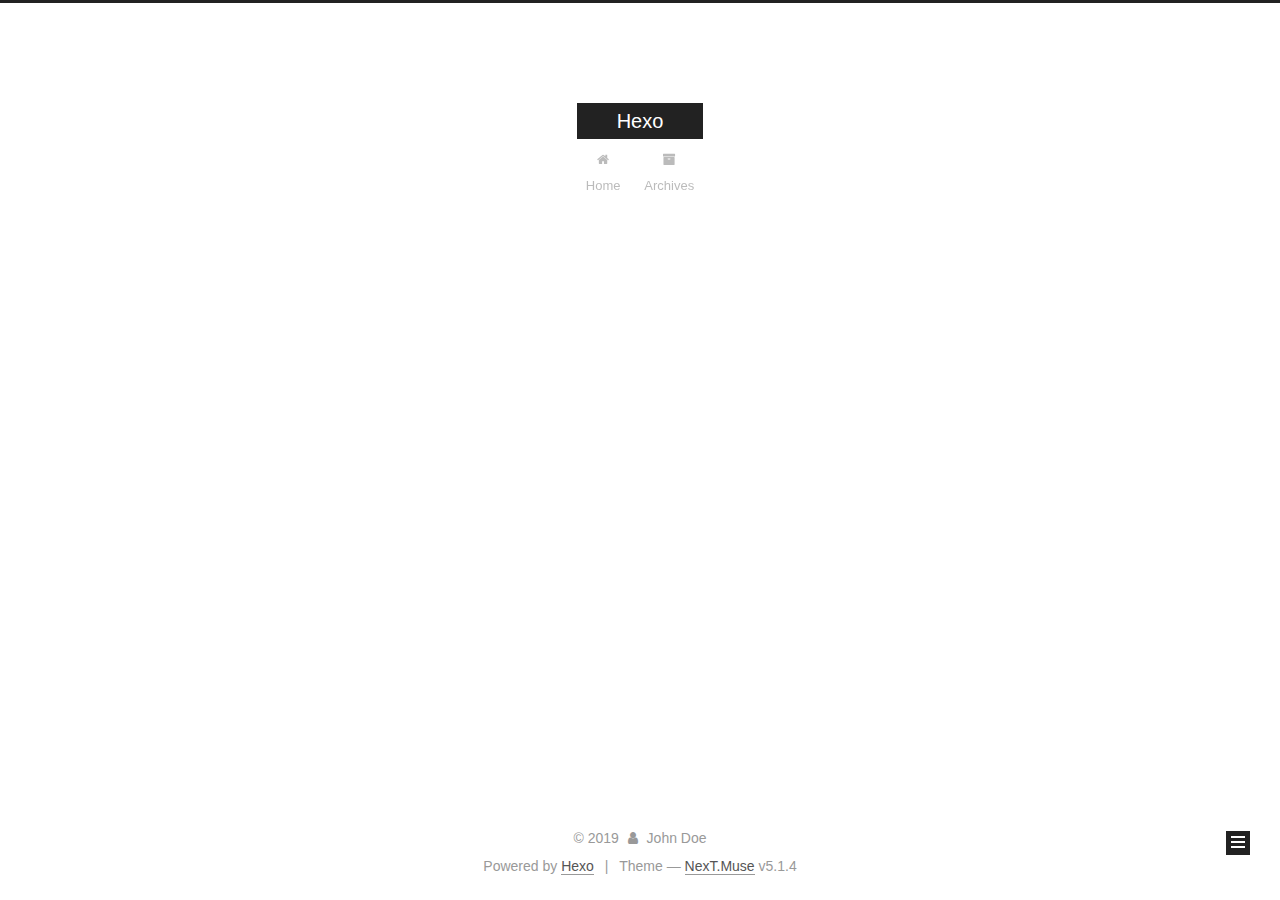
==== archives/index.html @ 7b981f0e "Site updated: 2019-03-03 20:53:19" ====
<!DOCTYPE html>



  


<html class="theme-next muse use-motion" lang>
<head><meta name="generator" content="Hexo 3.8.0">
  <meta charset="UTF-8">
<meta http-equiv="X-UA-Compatible" content="IE=edge">
<meta name="viewport" content="width=device-width, initial-scale=1, maximum-scale=1">
<meta name="theme-color" content="#222">









<meta http-equiv="Cache-Control" content="no-transform">
<meta http-equiv="Cache-Control" content="no-siteapp">
















  
  
  <link href="/lib/fancybox/source/jquery.fancybox.css?v=2.1.5" rel="stylesheet" type="text/css">







<link href="/lib/font-awesome/css/font-awesome.min.css?v=4.6.2" rel="stylesheet" type="text/css">

<link href="/css/main.css?v=5.1.4" rel="stylesheet" type="text/css">


  <link rel="apple-touch-icon" sizes="180x180" href="/images/apple-touch-icon-next.png?v=5.1.4">


  <link rel="icon" type="image/png" sizes="32x32" href="/images/favicon-32x32-next.png?v=5.1.4">


  <link rel="icon" type="image/png" sizes="16x16" href="/images/favicon-16x16-next.png?v=5.1.4">


  <link rel="mask-icon" href="/images/logo.svg?v=5.1.4" color="#222">





  <meta name="keywords" content="Hexo, NexT">










<meta property="og:type" content="website">
<meta property="og:title" content="Hexo">
<meta property="og:url" content="http://yoursite.com/archives/index.html">
<meta property="og:site_name" content="Hexo">
<meta property="og:locale" content="default">
<meta name="twitter:card" content="summary">
<meta name="twitter:title" content="Hexo">



<script type="text/javascript" id="hexo.configurations">
  var NexT = window.NexT || {};
  var CONFIG = {
    root: '/',
    scheme: 'Muse',
    version: '5.1.4',
    sidebar: {"position":"left","display":"post","offset":12,"b2t":false,"scrollpercent":false,"onmobile":false},
    fancybox: true,
    tabs: true,
    motion: {"enable":true,"async":false,"transition":{"post_block":"fadeIn","post_header":"slideDownIn","post_body":"slideDownIn","coll_header":"slideLeftIn","sidebar":"slideUpIn"}},
    duoshuo: {
      userId: '0',
      author: 'Author'
    },
    algolia: {
      applicationID: '',
      apiKey: '',
      indexName: '',
      hits: {"per_page":10},
      labels: {"input_placeholder":"Search for Posts","hits_empty":"We didn't find any results for the search: ${query}","hits_stats":"${hits} results found in ${time} ms"}
    }
  };
</script>



  <link rel="canonical" href="http://yoursite.com/archives/">





  <title>Archive | Hexo</title>
  








</head>

<body itemscope itemtype="http://schema.org/WebPage" lang="default">

  
  
    
  

  <div class="container sidebar-position-left page-archive">
    <div class="headband"></div>

    <header id="header" class="header" itemscope itemtype="http://schema.org/WPHeader">
      <div class="header-inner"><div class="site-brand-wrapper">
  <div class="site-meta ">
    

    <div class="custom-logo-site-title">
      <a href="/" class="brand" rel="start">
        <span class="logo-line-before"><i></i></span>
        <span class="site-title">Hexo</span>
        <span class="logo-line-after"><i></i></span>
      </a>
    </div>
      
        <p class="site-subtitle"></p>
      
  </div>

  <div class="site-nav-toggle">
    <button>
      <span class="btn-bar"></span>
      <span class="btn-bar"></span>
      <span class="btn-bar"></span>
    </button>
  </div>
</div>

<nav class="site-nav">
  

  
    <ul id="menu" class="menu">
      
        
        <li class="menu-item menu-item-home">
          <a href="/" rel="section">
            
              <i class="menu-item-icon fa fa-fw fa-home"></i> <br>
            
            Home
          </a>
        </li>
      
        
        <li class="menu-item menu-item-archives">
          <a href="/archives/" rel="section">
            
              <i class="menu-item-icon fa fa-fw fa-archive"></i> <br>
            
            Archives
          </a>
        </li>
      

      
    </ul>
  

  
</nav>



 </div>
    </header>

    <main id="main" class="main">
      <div class="main-inner">
        <div class="content-wrap">
          <div id="content" class="content">
            

  
  
  
  <div class="post-block archive">
    <div id="posts" class="posts-collapse">
      <span class="archive-move-on"></span>

      <span class="archive-page-counter">
        
        
        
          
        
        Um..! 1 post. Keep on posting.
      </span>

      

        
        
        

        
          
          <div class="collection-title">
            <h1 class="archive-year" id="archive-year-2019">2019</h1>
          </div>
        
        

        

  <article class="post post-type-normal" itemscope itemtype="http://schema.org/Article">
    <header class="post-header">

      <h2 class="post-title">
        
            <a class="post-title-link" href="/2019/03/03/hello-world/" itemprop="url">
              
                <span itemprop="name">Hello World</span>
              
            </a>
        
      </h2>

      <div class="post-meta">
        <time class="post-time" itemprop="dateCreated" datetime="2019-03-03T18:51:12+08:00" content="2019-03-03">
          03-03
        </time>
      </div>

    </header>
  </article>



      

    </div>
  </div>
  
  
  

  



          </div>
          


          

        </div>
        
          
  
  <div class="sidebar-toggle">
    <div class="sidebar-toggle-line-wrap">
      <span class="sidebar-toggle-line sidebar-toggle-line-first"></span>
      <span class="sidebar-toggle-line sidebar-toggle-line-middle"></span>
      <span class="sidebar-toggle-line sidebar-toggle-line-last"></span>
    </div>
  </div>

  <aside id="sidebar" class="sidebar">
    
    <div class="sidebar-inner">

      

      

      <section class="site-overview-wrap sidebar-panel sidebar-panel-active">
        <div class="site-overview">
          <div class="site-author motion-element" itemprop="author" itemscope itemtype="http://schema.org/Person">
            
              <p class="site-author-name" itemprop="name">John Doe</p>
              <p class="site-description motion-element" itemprop="description"></p>
          </div>

          <nav class="site-state motion-element">

            
              <div class="site-state-item site-state-posts">
              
                <a href="/archives/">
              
                  <span class="site-state-item-count">1</span>
                  <span class="site-state-item-name">posts</span>
                </a>
              </div>
            

            

            

          </nav>

          

          

          
          

          
          

          

        </div>
      </section>

      

      

    </div>
  </aside>


        
      </div>
    </main>

    <footer id="footer" class="footer">
      <div class="footer-inner">
        <div class="copyright">&copy; <span itemprop="copyrightYear">2019</span>
  <span class="with-love">
    <i class="fa fa-user"></i>
  </span>
  <span class="author" itemprop="copyrightHolder">John Doe</span>

  
</div>


  <div class="powered-by">Powered by <a class="theme-link" target="_blank" href="https://hexo.io">Hexo</a></div>



  <span class="post-meta-divider">|</span>



  <div class="theme-info">Theme &mdash; <a class="theme-link" target="_blank" href="https://github.com/iissnan/hexo-theme-next">NexT.Muse</a> v5.1.4</div>




        







        
      </div>
    </footer>

    
      <div class="back-to-top">
        <i class="fa fa-arrow-up"></i>
        
      </div>
    

    

  </div>

  

<script type="text/javascript">
  if (Object.prototype.toString.call(window.Promise) !== '[object Function]') {
    window.Promise = null;
  }
</script>









  












  
  
    <script type="text/javascript" src="/lib/jquery/index.js?v=2.1.3"></script>
  

  
  
    <script type="text/javascript" src="/lib/fastclick/lib/fastclick.min.js?v=1.0.6"></script>
  

  
  
    <script type="text/javascript" src="/lib/jquery_lazyload/jquery.lazyload.js?v=1.9.7"></script>
  

  
  
    <script type="text/javascript" src="/lib/velocity/velocity.min.js?v=1.2.1"></script>
  

  
  
    <script type="text/javascript" src="/lib/velocity/velocity.ui.min.js?v=1.2.1"></script>
  

  
  
    <script type="text/javascript" src="/lib/fancybox/source/jquery.fancybox.pack.js?v=2.1.5"></script>
  


  


  <script type="text/javascript" src="/js/src/utils.js?v=5.1.4"></script>

  <script type="text/javascript" src="/js/src/motion.js?v=5.1.4"></script>



  
  

  

  


  <script type="text/javascript" src="/js/src/bootstrap.js?v=5.1.4"></script>



  


  




	





  





  












  





  

  

  

  
  

  

  

  

</body>
</html>
---- css/main.css ----
/* normalize.css v3.0.2 | MIT License | git.io/normalize */
html {
  font-family: sans-serif; /* 1 */
  -ms-text-size-adjust: 100%; /* 2 */
  -webkit-text-size-adjust: 100%; /* 2 */
}
body {
  margin: 0;
}
article,
aside,
details,
figcaption,
figure,
footer,
header,
hgroup,
main,
menu,
nav,
section,
summary {
  display: block;
}
audio,
canvas,
progress,
video {
  display: inline-block; /* 1 */
  vertical-align: baseline; /* 2 */
}
audio:not([controls]) {
  display: none;
  height: 0;
}
[hidden],
template {
  display: none;
}
a {
  background-color: transparent;
}
a:active,
a:hover {
  outline: 0;
}
abbr[title] {
  border-bottom: 1px dotted;
}
b,
strong {
  font-weight: bold;
}
dfn {
  font-style: italic;
}
h1 {
  font-size: 2em;
  margin: 0.67em 0;
}
mark {
  background: #ff0;
  color: #000;
}
small {
  font-size: 80%;
}
sub,
sup {
  font-size: 75%;
  line-height: 0;
  position: relative;
  vertical-align: baseline;
}
sup {
  top: -0.5em;
}
sub {
  bottom: -0.25em;
}
img {
  border: 0;
}
svg:not(:root) {
  overflow: hidden;
}
figure {
  margin: 1em 40px;
}
hr {
  -moz-box-sizing: content-box;
  box-sizing: content-box;
  height: 0;
}
pre {
  overflow: auto;
}
code,
kbd,
pre,
samp {
  font-family: monospace, monospace;
  font-size: 1em;
}
button,
input,
optgroup,
select,
textarea {
  color: inherit; /* 1 */
  font: inherit; /* 2 */
  margin: 0; /* 3 */
}
button {
  overflow: visible;
}
button,
select {
  text-transform: none;
}
button,
html input[type="button"],
input[type="reset"],
input[type="submit"] {
  -webkit-appearance: button; /* 2 */
  cursor: pointer; /* 3 */
}
button[disabled],
html input[disabled] {
  cursor: default;
}
button::-moz-focus-inner,
input::-moz-focus-inner {
  border: 0;
  padding: 0;
}
input {
  line-height: normal;
}
input[type="checkbox"],
input[type="radio"] {
  box-sizing: border-box; /* 1 */
  padding: 0; /* 2 */
}
input[type="number"]::-webkit-inner-spin-button,
input[type="number"]::-webkit-outer-spin-button {
  height: auto;
}
input[type="search"] {
  -webkit-appearance: textfield; /* 1 */
  -moz-box-sizing: content-box;
  -webkit-box-sizing: content-box; /* 2 */
  box-sizing: content-box;
}
input[type="search"]::-webkit-search-cancel-button,
input[type="search"]::-webkit-search-decoration {
  -webkit-appearance: none;
}
fieldset {
  border: 1px solid #c0c0c0;
  margin: 0 2px;
  padding: 0.35em 0.625em 0.75em;
}
legend {
  border: 0; /* 1 */
  padding: 0; /* 2 */
}
textarea {
  overflow: auto;
}
optgroup {
  font-weight: bold;
}
table {
  border-collapse: collapse;
  border-spacing: 0;
}
td,
th {
  padding: 0;
}
::selection {
  background: #262a30;
  color: #fff;
}
body {
  position: relative;
  font-family: 'Lato', "PingFang SC", "Microsoft YaHei", sans-serif;
  font-size: 14px;
  line-height: 2;
  color: #555;
  background: #fff;
}
@media (max-width: 767px) {
  body {
    padding-right: 0 !important;
  }
}
@media (min-width: 768px) and (max-width: 991px) {
  body {
    padding-right: 0 !important;
  }
}
@media (min-width: 1600px) {
  body {
    font-size: 16px;
  }
}
h1,
h2,
h3,
h4,
h5,
h6 {
  margin: 0;
  padding: 0;
  font-weight: bold;
  line-height: 1.5;
  font-family: 'Lato', "PingFang SC", "Microsoft YaHei", sans-serif;
}
h2,
h3,
h4,
h5,
h6 {
  margin: 20px 0 15px;
}
h1 {
  font-size: 22px;
}
@media (max-width: 767px) {
  h1 {
    font-size: 18px;
  }
}
h2 {
  font-size: 20px;
}
@media (max-width: 767px) {
  h2 {
    font-size: 16px;
  }
}
h3 {
  font-size: 18px;
}
@media (max-width: 767px) {
  h3 {
    font-size: 14px;
  }
}
h4 {
  font-size: 16px;
}
@media (max-width: 767px) {
  h4 {
    font-size: 12px;
  }
}
h5 {
  font-size: 14px;
}
@media (max-width: 767px) {
  h5 {
    font-size: 10px;
  }
}
h6 {
  font-size: 12px;
}
@media (max-width: 767px) {
  h6 {
    font-size: 8px;
  }
}
p {
  margin: 0 0 20px 0;
}
a {
  color: #555;
  text-decoration: none;
  outline: none;
  border-bottom: 1px solid #999;
  word-wrap: break-word;
}
a:hover {
  color: #222;
  border-bottom-color: #222;
}
blockquote {
  margin: 0;
  padding: 0;
}
img {
  display: block;
  margin: auto;
  max-width: 100%;
  height: auto;
}
hr {
  margin: 40px 0;
  height: 3px;
  border: none;
  background-color: #ddd;
  background-image: repeating-linear-gradient(-45deg, #fff, #fff 4px, transparent 4px, transparent 8px);
}
blockquote {
  padding: 0 15px;
  color: #666;
  border-left: 4px solid #ddd;
}
blockquote cite::before {
  content: "-";
  padding: 0 5px;
}
dt {
  font-weight: 700;
}
dd {
  margin: 0;
  padding: 0;
}
kbd {
  border: 1px solid #ccc;
  border-radius: 0.2em;
  box-shadow: 0.1em 0.1em 0.2em rgba(0,0,0,0.1);
  background-color: #f9f9f9;
  font-family: inherit;
  background-image: -webkit-linear-gradient(top, #eee, #fff, #eee);
  padding: 0.1em 0.3em;
  white-space: nowrap;
}
.text-left {
  text-align: left;
}
.text-center {
  text-align: center;
}
.text-right {
  text-align: right;
}
.text-justify {
  text-align: justify;
}
.text-nowrap {
  white-space: nowrap;
}
.text-lowercase {
  text-transform: lowercase;
}
.text-uppercase {
  text-transform: uppercase;
}
.text-capitalize {
  text-transform: capitalize;
}
.center-block {
  display: block;
  margin-left: auto;
  margin-right: auto;
}
.clearfix:before,
.clearfix:after {
  content: " ";
  display: table;
}
.clearfix:after {
  clear: both;
}
.pullquote {
  width: 45%;
}
.pullquote.left {
  float: left;
  margin-left: 5px;
  margin-right: 10px;
}
.pullquote.right {
  float: right;
  margin-left: 10px;
  margin-right: 5px;
}
.affix.affix.affix {
  position: fixed;
}
.translation {
  margin-top: -20px;
  font-size: 14px;
  color: #999;
}
.scrollbar-measure {
  width: 100px;
  height: 100px;
  overflow: scroll;
  position: absolute;
  top: -9999px;
}
.use-motion .motion-element {
  opacity: 0;
}
table {
  margin: 20px 0;
  width: 100%;
  border-collapse: collapse;
  border-spacing: 0;
  border: 1px solid #ddd;
  font-size: 14px;
  table-layout: fixed;
  word-wrap: break-all;
}
table>tbody>tr:nth-of-type(odd) {
  background-color: #f9f9f9;
}
table>tbody>tr:hover {
  background-color: #f5f5f5;
}
caption,
th,
td {
  padding: 8px;
  text-align: left;
  vertical-align: middle;
  font-weight: normal;
}
th,
td {
  border-bottom: 3px solid #ddd;
  border-right: 1px solid #eee;
}
th {
  padding-bottom: 10px;
  font-weight: 700;
}
td {
  border-bottom-width: 1px;
}
html,
body {
  height: 100%;
}
.container {
  position: relative;
  min-height: 100%;
}
.header-inner {
  margin: 0 auto;
  padding: 100px 0 70px;
  width: 700px;
}
@media (min-width: 1600px) {
  .container .header-inner {
    width: 900px;
  }
}
.main {
  padding-bottom: 150px;
}
.main-inner {
  margin: 0 auto;
  width: 700px;
}
@media (min-width: 1600px) {
  .container .main-inner {
    width: 900px;
  }
}
.footer {
  position: absolute;
  left: 0;
  bottom: 0;
  width: 100%;
  min-height: 50px;
}
.footer-inner {
  box-sizing: border-box;
  margin: 20px auto;
  width: 700px;
}
@media (min-width: 1600px) {
  .container .footer-inner {
    width: 900px;
  }
}
pre,
.highlight {
  overflow: auto;
  margin: 20px 0;
  padding: 0;
  font-size: 13px;
  color: #4d4d4c;
  background: #f7f7f7;
  line-height: 1.6;
}
pre,
code {
  font-family: consolas, Menlo, "PingFang SC", "Microsoft YaHei", monospace;
}
code {
  padding: 2px 4px;
  word-wrap: break-word;
  color: #555;
  background: #eee;
  border-radius: 3px;
  font-size: 13px;
}
pre {
  padding: 10px;
}
pre code {
  padding: 0;
  color: #4d4d4c;
  background: none;
  text-shadow: none;
}
.highlight {
  border-radius: 1px;
}
.highlight pre {
  border: none;
  margin: 0;
  padding: 10px 0;
}
.highlight table {
  margin: 0;
  width: auto;
  border: none;
}
.highlight td {
  border: none;
  padding: 0;
}
.highlight figcaption {
  font-size: 1em;
  color: #4d4d4c;
  line-height: 1em;
  margin-bottom: 1em;
}
.highlight figcaption:before,
.highlight figcaption:after {
  content: " ";
  display: table;
}
.highlight figcaption:after {
  clear: both;
}
.highlight figcaption a {
  float: right;
  color: #4d4d4c;
}
.highlight figcaption a:hover {
  border-bottom-color: #4d4d4c;
}
.highlight .gutter pre {
  padding-left: 10px;
  padding-right: 10px;
  color: #869194;
  text-align: right;
  background-color: #eff2f3;
}
.highlight .code pre {
  width: 100%;
  padding-left: 10px;
  padding-right: 10px;
  background-color: #f7f7f7;
}
.highlight .line {
  height: 20px;
}
.gutter {
  -webkit-user-select: none;
  -moz-user-select: none;
  -ms-user-select: none;
  user-select: none;
}
.gist table {
  width: auto;
}
.gist table td {
  border: none;
}
pre .deletion {
  background: #fdd;
}
pre .addition {
  background: #dfd;
}
pre .meta {
  color: #8959a8;
}
pre .comment {
  color: #8e908c;
}
pre .variable,
pre .attribute,
pre .tag,
pre .regexp,
pre .ruby .constant,
pre .xml .tag .title,
pre .xml .pi,
pre .xml .doctype,
pre .html .doctype,
pre .css .id,
pre .css .class,
pre .css .pseudo {
  color: #c82829;
}
pre .number,
pre .preprocessor,
pre .built_in,
pre .literal,
pre .params,
pre .constant,
pre .command {
  color: #f5871f;
}
pre .ruby .class .title,
pre .css .rules .attribute,
pre .string,
pre .value,
pre .inheritance,
pre .header,
pre .ruby .symbol,
pre .xml .cdata,
pre .special,
pre .number,
pre .formula {
  color: #718c00;
}
pre .title,
pre .css .hexcolor {
  color: #3e999f;
}
pre .function,
pre .python .decorator,
pre .python .title,
pre .ruby .function .title,
pre .ruby .title .keyword,
pre .perl .sub,
pre .javascript .title,
pre .coffeescript .title {
  color: #4271ae;
}
pre .keyword,
pre .javascript .function {
  color: #8959a8;
}
.full-image.full-image.full-image.full-image {
  border: none;
  max-width: 100%;
  width: auto;
  margin: 20px auto 25px;
}
@media (min-width: 992px) {
  .full-image.full-image.full-image.full-image {
    max-width: none;
    width: 110%;
    margin: 25px -5%;
  }
}
.blockquote-center,
.page-home .post-type-quote blockquote,
.page-post-detail .post-type-quote blockquote {
  position: relative;
  margin: 40px 0;
  padding: 0;
  border-left: none;
  text-align: center;
}
.blockquote-center::before,
.page-home .post-type-quote blockquote::before,
.page-post-detail .post-type-quote blockquote::before,
.blockquote-center::after,
.page-home .post-type-quote blockquote::after,
.page-post-detail .post-type-quote blockquote::after {
  position: absolute;
  content: ' ';
  display: block;
  width: 100%;
  height: 24px;
  opacity: 0.2;
  background-repeat: no-repeat;
  background-position: 0 -6px;
  background-size: 22px 22px;
}
.blockquote-center::before,
.page-home .post-type-quote blockquote::before,
.page-post-detail .post-type-quote blockquote::before {
  top: -20px;
  background-image: url("../images/quote-l.svg");
  border-top: 1px solid #ccc;
}
.blockquote-center::after,
.page-home .post-type-quote blockquote::after,
.page-post-detail .post-type-quote blockquote::after {
  bottom: -20px;
  background-image: url("../images/quote-r.svg");
  border-bottom: 1px solid #ccc;
  background-position: 100% 8px;
}
.blockquote-center p,
.page-home .post-type-quote blockquote p,
.page-post-detail .post-type-quote blockquote p,
.blockquote-center div,
.page-home .post-type-quote blockquote div,
.page-post-detail .post-type-quote blockquote div {
  text-align: center;
}
.post .post-body .group-picture img {
  box-sizing: border-box;
  padding: 0 3px;
  border: none;
}
.post .group-picture-row {
  overflow: hidden;
  margin-top: 6px;
}
.post .group-picture-row:first-child {
  margin-top: 0;
}
.post .group-picture-column {
  float: left;
}
.page-post-detail .post-body .group-picture-column {
  float: none;
  margin-top: 10px;
  width: auto !important;
}
.page-post-detail .post-body .group-picture-column img {
  margin: 0 auto;
}
.page-archive .group-picture-container {
  overflow: hidden;
}
.page-archive .group-picture-row {
  float: left;
}
.page-archive .group-picture-row:first-child {
  margin-top: 6px;
}
.page-archive .group-picture-column {
  max-width: 150px;
  max-height: 150px;
}
.post-body .note {
  position: relative;
  padding: 15px;
  margin-bottom: 20px;
  border: 1px solid #eee;
  border-left-width: 5px;
  border-radius: 3px;
}
.post-body .note h2,
.post-body .note h3,
.post-body .note h4,
.post-body .note h5,
.post-body .note h6 {
  margin-top: 0;
  margin-bottom: 0;
  border-bottom: initial;
  padding-top: 0 !important;
}
.post-body .note p:first-child,
.post-body .note ul:first-child,
.post-body .note ol:first-child,
.post-body .note table:first-child,
.post-body .note pre:first-child,
.post-body .note blockquote:first-child {
  margin-top: 0;
}
.post-body .note p:last-child,
.post-body .note ul:last-child,
.post-body .note ol:last-child,
.post-body .note table:last-child,
.post-body .note pre:last-child,
.post-body .note blockquote:last-child {
  margin-bottom: 0;
}
.post-body .note.default {
  border-left-color: #777;
}
.post-body .note.default h2,
.post-body .note.default h3,
.post-body .note.default h4,
.post-body .note.default h5,
.post-body .note.default h6 {
  color: #777;
}
.post-body .note.primary {
  border-left-color: #6f42c1;
}
.post-body .note.primary h2,
.post-body .note.primary h3,
.post-body .note.primary h4,
.post-body .note.primary h5,
.post-body .note.primary h6 {
  color: #6f42c1;
}
.post-body .note.info {
  border-left-color: #428bca;
}
.post-body .note.info h2,
.post-body .note.info h3,
.post-body .note.info h4,
.post-body .note.info h5,
.post-body .note.info h6 {
  color: #428bca;
}
.post-body .note.success {
  border-left-color: #5cb85c;
}
.post-body .note.success h2,
.post-body .note.success h3,
.post-body .note.success h4,
.post-body .note.success h5,
.post-body .note.success h6 {
  color: #5cb85c;
}
.post-body .note.warning {
  border-left-color: #f0ad4e;
}
.post-body .note.warning h2,
.post-body .note.warning h3,
.post-body .note.warning h4,
.post-body .note.warning h5,
.post-body .note.warning h6 {
  color: #f0ad4e;
}
.post-body .note.danger {
  border-left-color: #d9534f;
}
.post-body .note.danger h2,
.post-body .note.danger h3,
.post-body .note.danger h4,
.post-body .note.danger h5,
.post-body .note.danger h6 {
  color: #d9534f;
}
.post-body .label {
  display: inline;
  padding: 0 2px;
  white-space: nowrap;
}
.post-body .label.default {
  background-color: #f0f0f0;
}
.post-body .label.primary {
  background-color: #efe6f7;
}
.post-body .label.info {
  background-color: #e5f2f8;
}
.post-body .label.success {
  background-color: #e7f4e9;
}
.post-body .label.warning {
  background-color: #fcf6e1;
}
.post-body .label.danger {
  background-color: #fae8eb;
}
.post-body .tabs {
  position: relative;
  display: block;
  margin-bottom: 20px;
  padding-top: 10px;
}
.post-body .tabs ul.nav-tabs {
  margin: 0;
  padding: 0;
  display: flex;
  margin-bottom: -1px;
}
@media (max-width: 413px) {
  .post-body .tabs ul.nav-tabs {
    display: block;
    margin-bottom: 5px;
  }
}
.post-body .tabs ul.nav-tabs li.tab {
  list-style-type: none !important;
  margin: 0 0.25em 0 0;
  border-top: 3px solid transparent;
  border-left: 1px solid transparent;
  border-right: 1px solid transparent;
}
@media (max-width: 413px) {
  .post-body .tabs ul.nav-tabs li.tab {
    margin: initial;
    border-top: 1px solid transparent;
    border-left: 3px solid transparent;
    border-right: 1px solid transparent;
    border-bottom: 1px solid transparent;
  }
}
.post-body .tabs ul.nav-tabs li.tab a {
  outline: 0;
  border-bottom: initial;
  display: block;
  line-height: 1.8em;
  padding: 0.25em 0.75em;
  transition-duration: 0.2s;
  transition-timing-function: ease-out;
  transition-delay: 0s;
}
.post-body .tabs ul.nav-tabs li.tab a i {
  width: 1.285714285714286em;
}
.post-body .tabs ul.nav-tabs li.tab.active {
  border-top: 3px solid #fc6423;
  border-left: 1px solid #ddd;
  border-right: 1px solid #ddd;
  background-color: #fff;
}
@media (max-width: 413px) {
  .post-body .tabs ul.nav-tabs li.tab.active {
    border-top: 1px solid #ddd;
    border-left: 3px solid #fc6423;
    border-right: 1px solid #ddd;
    border-bottom: 1px solid #ddd;
  }
}
.post-body .tabs ul.nav-tabs li.tab.active a {
  cursor: default;
  color: #555;
}
.post-body .tabs .tab-content {
  background-color: #fff;
}
.post-body .tabs .tab-content .tab-pane {
  border: 1px solid #ddd;
  padding: 20px 20px 0 20px;
}
.post-body .tabs .tab-content .tab-pane:not(.active) {
  display: none !important;
}
.post-body .tabs .tab-content .tab-pane.active {
  display: block !important;
}
.btn {
  display: inline-block;
  padding: 0 20px;
  font-size: 14px;
  color: #fff;
  background: #222;
  border: 2px solid #222;
  text-decoration: none;
  border-radius: 0;
  transition-property: background-color;
  transition-duration: 0.2s;
  transition-timing-function: ease-in-out;
  transition-delay: 0s;
  line-height: 2;
}
.btn:hover {
  border-color: #222;
  color: #222;
  background: #fff;
}
.btn +.btn {
  margin: 0 0 8px 8px;
}
.btn .fa-fw {
  width: 1.285714285714286em;
  text-align: left;
}
.btn-bar {
  display: block;
  width: 22px;
  height: 2px;
  background: #555;
  border-radius: 1px;
}
.btn-bar+.btn-bar {
  margin-top: 4px;
}
.pagination {
  margin: 120px 0 40px;
  text-align: center;
  border-top: 1px solid #eee;
}
.page-number-basic,
.pagination .prev,
.pagination .next,
.pagination .page-number,
.pagination .space {
  display: inline-block;
  position: relative;
  top: -1px;
  margin: 0 10px;
  padding: 0 11px;
}
@media (max-width: 767px) {
  .page-number-basic,
  .pagination .prev,
  .pagination .next,
  .pagination .page-number,
  .pagination .space {
    margin: 0 5px;
  }
}
.pagination .prev,
.pagination .next,
.pagination .page-number {
  border-bottom: 0;
  border-top: 1px solid #eee;
  transition-property: border-color;
  transition-duration: 0.2s;
  transition-timing-function: ease-in-out;
  transition-delay: 0s;
}
.pagination .prev:hover,
.pagination .next:hover,
.pagination .page-number:hover {
  border-top-color: #222;
}
.pagination .space {
  padding: 0;
  margin: 0;
}
.pagination .prev {
  margin-left: 0;
}
.pagination .next {
  margin-right: 0;
}
.pagination .page-number.current {
  color: #fff;
  background: #ccc;
  border-top-color: #ccc;
}
@media (max-width: 767px) {
  .pagination {
    border-top: none;
  }
  .pagination .prev,
  .pagination .next,
  .pagination .page-number {
    margin-bottom: 10px;
    border-top: 0;
    border-bottom: 1px solid #eee;
    padding: 0 10px;
  }
  .pagination .prev:hover,
  .pagination .next:hover,
  .pagination .page-number:hover {
    border-bottom-color: #222;
  }
}
.comments {
  margin: 60px 20px 0;
}
.tag-cloud {
  text-align: center;
}
.tag-cloud a {
  display: inline-block;
  margin: 10px;
}
.back-to-top {
  box-sizing: border-box;
  position: fixed;
  bottom: -100px;
  right: 30px;
  z-index: 1050;
  padding: 0 6px;
  width: 24px;
  background: #222;
  font-size: 12px;
  opacity: 1;
  color: #fff;
  cursor: pointer;
  text-align: center;
  -webkit-transform: translateZ(0);
  transition-property: bottom;
  transition-duration: 0.2s;
  transition-timing-function: ease-in-out;
  transition-delay: 0s;
}
@media (min-width: 768px) and (max-width: 991px) {
  .back-to-top {
    display: none !important;
  }
}
@media (max-width: 767px) {
  .back-to-top {
    display: none !important;
  }
}
.back-to-top.back-to-top-on {
  bottom: 19px;
}
.header {
  background: transparent;
}
.header-inner {
  position: relative;
}
.headband {
  height: 3px;
  background: #222;
}
.site-meta {
  margin: 0;
  text-align: center;
}
@media (max-width: 767px) {
  .site-meta {
    text-align: center;
  }
}
.brand {
  position: relative;
  display: inline-block;
  padding: 0 40px;
  color: #fff;
  background: #222;
  border-bottom: none;
}
.brand:hover {
  color: #fff;
}
.logo {
  display: inline-block;
  margin-right: 5px;
  line-height: 36px;
  vertical-align: top;
}
.site-title {
  display: inline-block;
  vertical-align: top;
  line-height: 36px;
  font-size: 20px;
  font-weight: normal;
  font-family: 'Lato', "PingFang SC", "Microsoft YaHei", sans-serif;
}
.site-subtitle {
  margin-top: 10px;
  font-size: 13px;
  color: #999;
}
.use-motion .brand {
  opacity: 0;
}
.use-motion .logo,
.use-motion .site-title,
.use-motion .site-subtitle {
  opacity: 0;
  position: relative;
  top: -10px;
}
.site-nav-toggle {
  display: none;
  position: absolute;
  top: 10px;
  left: 10px;
}
@media (max-width: 767px) {
  .site-nav-toggle {
    display: block;
  }
}
.site-nav-toggle button {
  margin-top: 2px;
  padding: 9px 10px;
  background: transparent;
  border: none;
}
@media (max-width: 767px) {
  .site-nav {
    display: none;
    margin: 0 -10px;
    padding: 0 10px;
    clear: both;
    border-top: 1px solid #ddd;
  }
}
@media (min-width: 768px) and (max-width: 991px) {
  .site-nav {
    display: block !important;
  }
}
@media (min-width: 992px) {
  .site-nav {
    display: block !important;
  }
}
.menu {
  margin-top: 20px;
  padding-left: 0;
  text-align: center;
}
.menu .menu-item {
  display: inline-block;
  margin: 0 10px;
  list-style: none;
}
@media screen and (max-width: 767px) {
  .menu .menu-item {
    margin-top: 10px;
  }
}
.menu .menu-item a {
  display: block;
  font-size: 13px;
  line-height: inherit;
  border-bottom: 1px solid transparent;
  transition-property: border-color;
  transition-duration: 0.2s;
  transition-timing-function: ease-in-out;
  transition-delay: 0s;
}
.menu .menu-item a:hover {
  border-bottom-color: #222;
}
.menu .menu-item .fa {
  margin-right: 5px;
}
.use-motion .menu-item {
  opacity: 0;
}
.post-body {
  font-family: 'Lato', "PingFang SC", "Microsoft YaHei", sans-serif;
}
@media (max-width: 767px) {
  .post-body {
    word-break: break-word;
  }
}
.post-body .fancybox img {
  display: block !important;
  margin: 0 auto;
  cursor: pointer;
  cursor: zoom-in;
  cursor: -webkit-zoom-in;
}
.post-body .image-caption,
.post-body .figure .caption {
  margin: -20px auto 15px;
  text-align: center;
  font-size: 14px;
  color: #999;
  font-weight: bold;
  line-height: 1;
}
.post-sticky-flag {
  display: inline-block;
  font-size: 16px;
  -ms-transform: rotate(30deg);
  -webkit-transform: rotate(30deg);
  -moz-transform: rotate(30deg);
  -ms-transform: rotate(30deg);
  -o-transform: rotate(30deg);
  transform: rotate(30deg);
}
.use-motion .post-block,
.use-motion .pagination,
.use-motion .comments {
  opacity: 0;
}
.use-motion .post-header {
  opacity: 0;
}
.use-motion .post-body {
  opacity: 0;
}
.use-motion .collection-title {
  opacity: 0;
}
.posts-expand {
  padding-top: 40px;
}
@media (max-width: 767px) {
  .posts-expand {
    margin: 0 20px;
  }
  .post-body pre .gutter pre {
    padding-right: 10px;
  }
  .post-body .highlight {
    margin-left: 0px;
    margin-right: 0px;
    padding: 0;
  }
  .post-body .highlight .gutter pre {
    padding-right: 10px;
  }
}
@media (min-width: 992px) {
  .posts-expand .post-body {
    text-align: justify;
  }
}
.posts-expand .post-body h2,
.posts-expand .post-body h3,
.posts-expand .post-body h4,
.posts-expand .post-body h5,
.posts-expand .post-body h6 {
  padding-top: 10px;
}
.posts-expand .post-body h2 .header-anchor,
.posts-expand .post-body h3 .header-anchor,
.posts-expand .post-body h4 .header-anchor,
.posts-expand .post-body h5 .header-anchor,
.posts-expand .post-body h6 .header-anchor {
  float: right;
  margin-left: 10px;
  color: #ccc;
  border-bottom-style: none;
  visibility: hidden;
}
.posts-expand .post-body h2 .header-anchor:hover,
.posts-expand .post-body h3 .header-anchor:hover,
.posts-expand .post-body h4 .header-anchor:hover,
.posts-expand .post-body h5 .header-anchor:hover,
.posts-expand .post-body h6 .header-anchor:hover {
  color: inherit;
}
.posts-expand .post-body h2:hover .header-anchor,
.posts-expand .post-body h3:hover .header-anchor,
.posts-expand .post-body h4:hover .header-anchor,
.posts-expand .post-body h5:hover .header-anchor,
.posts-expand .post-body h6:hover .header-anchor {
  visibility: visible;
}
.posts-expand .post-body ul li {
  list-style: circle;
}
.posts-expand .post-body img {
  box-sizing: border-box;
  margin: auto;
  padding: 3px;
  border: 1px solid #ddd;
}
.posts-expand .post-body .fancybox img {
  margin: 0 auto 25px;
}
@media (max-width: 767px) {
  .posts-collapse {
    margin: 0 20px;
  }
  .posts-collapse .post-title,
  .posts-collapse .post-meta {
    display: block;
    width: auto;
    text-align: left;
  }
}
.posts-collapse {
  position: relative;
  z-index: 1010;
  margin-left: 55px;
}
.posts-collapse::after {
  content: " ";
  position: absolute;
  top: 20px;
  left: 0;
  margin-left: -2px;
  width: 4px;
  height: 100%;
  background: #f5f5f5;
  z-index: -1;
}
@media (max-width: 767px) {
  .posts-collapse {
    margin: 0 20px;
  }
}
.posts-collapse .collection-title {
  position: relative;
  margin: 60px 0;
}
.posts-collapse .collection-title h1,
.posts-collapse .collection-title h2 {
  margin-left: 20px;
}
.posts-collapse .collection-title small {
  color: #bbb;
  margin-left: 5px;
}
.posts-collapse .collection-title::before {
  content: " ";
  position: absolute;
  left: 0;
  top: 50%;
  margin-left: -4px;
  margin-top: -4px;
  width: 8px;
  height: 8px;
  background: #bbb;
  border-radius: 50%;
}
.posts-collapse .post {
  margin: 30px 0;
}
.posts-collapse .post-header {
  position: relative;
  transition-duration: 0.2s;
  transition-timing-function: ease-in-out;
  transition-delay: 0s;
  transition-property: border;
  border-bottom: 1px dashed #ccc;
}
.posts-collapse .post-header::before {
  content: " ";
  position: absolute;
  left: 0;
  top: 12px;
  width: 6px;
  height: 6px;
  margin-left: -4px;
  background: #bbb;
  border-radius: 50%;
  border: 1px solid #fff;
  transition-duration: 0.2s;
  transition-timing-function: ease-in-out;
  transition-delay: 0s;
  transition-property: background;
}
.posts-collapse .post-header:hover {
  border-bottom-color: #666;
}
.posts-collapse .post-header:hover::before {
  background: #222;
}
.posts-collapse .post-meta {
  position: absolute;
  font-size: 12px;
  left: 20px;
  top: 5px;
}
.posts-collapse .post-comments-count {
  display: none;
}
.posts-collapse .post-title {
  margin-left: 60px;
  font-size: 16px;
  font-weight: normal;
  line-height: inherit;
}
.posts-collapse .post-title::after {
  margin-left: 3px;
  opacity: 0.6;
}
.posts-collapse .post-title a {
  color: #666;
  border-bottom: none;
}
.page-home .post-type-quote .post-header,
.page-post-detail .post-type-quote .post-header,
.page-home .post-type-quote .post-tags,
.page-post-detail .post-type-quote .post-tags {
  display: none;
}
.posts-expand .post-title {
  text-align: center;
  word-break: break-word;
  font-weight: 400;
}
.posts-expand .post-title-link {
  display: inline-block;
  position: relative;
  color: #555;
  border-bottom: none;
  line-height: 1.2;
  vertical-align: top;
}
.posts-expand .post-title-link::before {
  content: "";
  position: absolute;
  width: 100%;
  height: 2px;
  bottom: 0;
  left: 0;
  background-color: #000;
  visibility: hidden;
  -webkit-transform: scaleX(0);
  -moz-transform: scaleX(0);
  -ms-transform: scaleX(0);
  -o-transform: scaleX(0);
  transform: scaleX(0);
  transition-duration: 0.2s;
  transition-timing-function: ease-in-out;
  transition-delay: 0s;
}
.posts-expand .post-title-link:hover::before {
  visibility: visible;
  -webkit-transform: scaleX(1);
  -moz-transform: scaleX(1);
  -ms-transform: scaleX(1);
  -o-transform: scaleX(1);
  transform: scaleX(1);
}
.posts-expand .post-title-link .fa {
  font-size: 16px;
}
.posts-expand .post-meta {
  margin: 3px 0 60px 0;
  color: #999;
  font-family: 'Lato', "PingFang SC", "Microsoft YaHei", sans-serif;
  font-size: 12px;
  text-align: center;
}
.posts-expand .post-meta .post-category-list {
  display: inline-block;
  margin: 0;
  padding: 3px;
}
.posts-expand .post-meta .post-category-list-link {
  color: #999;
}
.posts-expand .post-meta .post-description {
  font-size: 14px;
  margin-top: 2px;
}
.post-meta-divider {
  margin: 0 0.5em;
}
.post-meta-item-icon {
  margin-right: 3px;
}
@media (min-width: 768px) and (max-width: 991px) {
  .post-meta-item-icon {
    display: inline-block;
  }
}
@media (max-width: 767px) {
  .post-meta-item-icon {
    display: inline-block;
  }
}
@media (min-width: 768px) and (max-width: 991px) {
  .post-meta-item-text {
    display: none;
  }
}
@media (max-width: 767px) {
  .post-meta-item-text {
    display: none;
  }
}
@media (max-width: 767px) {
  .posts-expand .post-comments-count {
    display: none;
  }
}
.post-button {
  margin-top: 40px;
}
.posts-expand .post-tags {
  margin-top: 40px;
  text-align: center;
}
.posts-expand .post-tags a {
  display: inline-block;
  margin-right: 10px;
  font-size: 13px;
}
.post-nav {
  display: table;
  margin-top: 15px;
  width: 100%;
  border-top: 1px solid #eee;
}
.post-nav-divider {
  display: table-cell;
  width: 10%;
}
.post-nav-item {
  display: table-cell;
  padding: 10px 0 0 0;
  width: 45%;
  vertical-align: top;
}
.post-nav-item a {
  position: relative;
  display: block;
  line-height: 25px;
  font-size: 14px;
  color: #555;
  border-bottom: none;
}
.post-nav-item a:hover {
  color: #222;
  border-bottom: none;
}
.post-nav-item a:active {
  top: 2px;
}
.post-nav-item .fa {
  position: absolute;
  top: 8px;
  left: 0;
  font-size: 12px;
}
.post-nav-next a {
  padding-left: 15px;
}
.post-nav-prev {
  text-align: right;
}
.post-nav-prev a {
  padding-right: 15px;
}
.post-nav-prev .fa {
  right: 0;
  left: auto;
}
.posts-expand .post-eof {
  display: block;
  margin: 80px auto 60px;
  width: 8%;
  height: 1px;
  background: #ccc;
  text-align: center;
}
.post:last-child .post-eof.post-eof.post-eof {
  display: none;
}
.post-gallery {
  display: table;
  table-layout: fixed;
  width: 100%;
  border-collapse: separate;
}
.post-gallery-row {
  display: table-row;
}
.post-gallery .post-gallery-img {
  display: table-cell;
  text-align: center;
  vertical-align: middle;
  border: none;
}
.post-gallery .post-gallery-img img {
  max-width: 100%;
  max-height: 100%;
  border: none;
}
.fancybox-close,
.fancybox-close:hover {
  border: none;
}
.rtl.post-body p,
.rtl.post-body a,
.rtl.post-body h1,
.rtl.post-body h2,
.rtl.post-body h3,
.rtl.post-body h4,
.rtl.post-body h5,
.rtl.post-body h6,
.rtl.post-body li,
.rtl.post-body ul,
.rtl.post-body ol {
  direction: rtl;
  font-family: UKIJ Ekran;
}
.rtl.post-title {
  font-family: UKIJ Ekran;
}
.sidebar {
  position: fixed;
  right: 0;
  top: 0;
  bottom: 0;
  width: 0;
  z-index: 1040;
  box-shadow: inset 0 2px 6px #000;
  background: #222;
  -webkit-transform: translateZ(0);
}
.sidebar a {
  color: #999;
  border-bottom-color: #555;
}
.sidebar a:hover {
  color: #eee;
}
@media (min-width: 768px) and (max-width: 991px) {
  .sidebar {
    display: none !important;
  }
}
@media (max-width: 767px) {
  .sidebar {
    display: none !important;
  }
}
.sidebar-inner {
  position: relative;
  padding: 20px 10px;
  color: #999;
  text-align: center;
}
.site-overview-wrap {
  overflow: hidden;
}
.site-overview {
  overflow-y: auto;
  overflow-x: hidden;
}
.sidebar-toggle {
  position: fixed;
  right: 30px;
  bottom: 45px;
  width: 14px;
  height: 14px;
  padding: 5px;
  background: #222;
  line-height: 0;
  z-index: 1050;
  cursor: pointer;
  -webkit-transform: translateZ(0);
}
@media (min-width: 768px) and (max-width: 991px) {
  .sidebar-toggle {
    display: none !important;
  }
}
@media (max-width: 767px) {
  .sidebar-toggle {
    display: none !important;
  }
}
.sidebar-toggle-line {
  position: relative;
  display: inline-block;
  vertical-align: top;
  height: 2px;
  width: 100%;
  background: #fff;
  margin-top: 3px;
}
.sidebar-toggle-line:first-child {
  margin-top: 0;
}
.site-author-image {
  display: block;
  margin: 0 auto;
  padding: 2px;
  max-width: 96px;
  height: auto;
  border: 2px solid #333;
}
.site-author-name {
  margin: 5px 0 0;
  text-align: center;
  color: #f5f5f5;
  font-weight: normal;
}
.site-description {
  margin-top: 5px;
  text-align: center;
  font-size: 14px;
  color: #999;
}
.site-state {
  overflow: hidden;
  line-height: 1.4;
  white-space: nowrap;
  text-align: center;
}
.site-state-item {
  display: inline-block;
  padding: 0 15px;
  border-left: 1px solid #333;
}
.site-state-item:first-child {
  border-left: none;
}
.site-state-item a {
  border-bottom: none;
}
.site-state-item-count {
  display: block;
  text-align: center;
  color: inherit;
  font-weight: 600;
  font-size: 18px;
}
.site-state-item-name {
  font-size: 13px;
  color: inherit;
}
.feed-link {
  margin-top: 20px;
}
.feed-link a {
  display: inline-block;
  padding: 0 15px;
  color: #fc6423;
  border: 1px solid #fc6423;
  border-radius: 4px;
}
.feed-link a i {
  color: #fc6423;
  font-size: 14px;
}
.feed-link a:hover {
  color: #fff;
  background: #fc6423;
}
.feed-link a:hover i {
  color: #fff;
}
.links-of-author {
  margin-top: 20px;
}
.links-of-author a {
  display: inline-block;
  vertical-align: middle;
  margin-right: 10px;
  margin-bottom: 10px;
  border-bottom-color: #555;
  font-size: 13px;
}
.links-of-author a:before {
  display: inline-block;
  vertical-align: middle;
  margin-right: 3px;
  content: " ";
  width: 4px;
  height: 4px;
  border-radius: 50%;
  background: #2ed514;
}
.links-of-blogroll {
  font-size: 13px;
}
.links-of-blogroll-title {
  margin-top: 20px;
  font-size: 14px;
  font-weight: 600;
}
.links-of-blogroll-list {
  margin: 0;
  padding: 0;
  list-style: none;
}
.links-of-blogroll-item {
  padding: 2px 10px;
}
.links-of-blogroll-item a {
  max-width: 280px;
  box-sizing: border-box;
  display: inline-block;
  overflow: hidden;
  white-space: nowrap;
  text-overflow: ellipsis;
}
.sidebar-nav {
  margin: 0 0 20px;
  padding-left: 0;
}
.sidebar-nav li {
  display: inline-block;
  cursor: pointer;
  border-bottom: 1px solid transparent;
  font-size: 14px;
  color: #555;
}
.sidebar-nav li:hover {
  color: #f5f5f5;
}
.page-post-detail .sidebar-nav-toc {
  padding: 0 5px;
}
.page-post-detail .sidebar-nav-overview {
  margin-left: 10px;
}
.sidebar-nav .sidebar-nav-active {
  color: #87daff;
  border-bottom-color: #87daff;
}
.sidebar-nav .sidebar-nav-active:hover {
  color: #87daff;
}
.sidebar-panel {
  display: none;
}
.sidebar-panel-active {
  display: block;
}
.post-toc-empty {
  font-size: 14px;
  color: #666;
}
.post-toc-wrap {
  overflow: hidden;
}
.post-toc {
  overflow: auto;
}
.post-toc ol {
  margin: 0;
  padding: 0 2px 5px 10px;
  text-align: left;
  list-style: none;
  font-size: 14px;
}
.post-toc ol > ol {
  padding-left: 0;
}
.post-toc ol a {
  transition-duration: 0.2s;
  transition-timing-function: ease-in-out;
  transition-delay: 0s;
  transition-property: all;
  color: #999;
  border-bottom-color: #555;
}
.post-toc ol a:hover {
  color: #ccc;
  border-bottom-color: #ccc;
}
.post-toc .nav-item {
  overflow: hidden;
  text-overflow: ellipsis;
  text-align: justify;
  white-space: nowrap;
  line-height: 1.8;
}
.post-toc .nav .nav-child {
  display: none;
}
.post-toc .nav .active > .nav-child {
  display: block;
}
.post-toc .nav .active-current > .nav-child {
  display: block;
}
.post-toc .nav .active-current > .nav-child > .nav-item {
  display: block;
}
.post-toc .nav .active > a {
  color: #87daff;
  border-bottom-color: #87daff;
}
.post-toc .nav .active-current > a {
  color: #87daff;
}
.post-toc .nav .active-current > a:hover {
  color: #87daff;
}
.footer {
  font-size: 14px;
  color: #999;
}
.footer img {
  border: none;
}
.footer-inner {
  text-align: center;
}
.with-love {
  display: inline-block;
  margin: 0 5px;
}
.powered-by,
.theme-info {
  display: inline-block;
}
.cc-license {
  margin-top: 10px;
  text-align: center;
}
.cc-license .cc-opacity {
  opacity: 0.7;
  border-bottom: none;
}
.cc-license .cc-opacity:hover {
  opacity: 0.9;
}
.cc-license img {
  display: inline-block;
}
.theme-next #ds-thread #ds-reset {
  color: #555;
}
.theme-next #ds-thread #ds-reset .ds-replybox {
  margin-bottom: 30px;
}
.theme-next #ds-thread #ds-reset .ds-replybox .ds-avatar,
.theme-next #ds-reset .ds-avatar img {
  box-shadow: none;
}
.theme-next #ds-thread #ds-reset .ds-textarea-wrapper {
  border-color: #c7d4e1;
  background: none;
  border-top-right-radius: 3px;
  border-top-left-radius: 3px;
}
.theme-next #ds-thread #ds-reset .ds-textarea-wrapper textarea {
  height: 60px;
}
.theme-next #ds-reset .ds-rounded-top {
  border-radius: 0;
}
.theme-next #ds-thread #ds-reset .ds-post-toolbar {
  box-sizing: border-box;
  border: 1px solid #c7d4e1;
  background: #f6f8fa;
}
.theme-next #ds-thread #ds-reset .ds-post-options {
  height: 40px;
  border: none;
  background: none;
}
.theme-next #ds-thread #ds-reset .ds-toolbar-buttons {
  top: 11px;
}
.theme-next #ds-thread #ds-reset .ds-sync {
  top: 5px;
}
.theme-next #ds-thread #ds-reset .ds-post-button {
  top: 4px;
  right: 5px;
  width: 90px;
  height: 30px;
  border: 1px solid #c5ced7;
  border-radius: 3px;
  background-image: linear-gradient(#fbfbfc, #f5f7f9);
  color: #60676d;
}
.theme-next #ds-thread #ds-reset .ds-post-button:hover {
  background-position: 0 -30px;
  color: #60676d;
}
.theme-next #ds-thread #ds-reset .ds-comments-info {
  padding: 10px 0;
}
.theme-next #ds-thread #ds-reset .ds-sort {
  display: none;
}
.theme-next #ds-thread #ds-reset li.ds-tab a.ds-current {
  border: none;
  background: #f6f8fa;
  color: #60676d;
}
.theme-next #ds-thread #ds-reset li.ds-tab a.ds-current:hover {
  background-color: #e9f0f7;
  color: #60676d;
}
.theme-next #ds-thread #ds-reset li.ds-tab a {
  border-radius: 2px;
  padding: 5px;
}
.theme-next #ds-thread #ds-reset .ds-login-buttons p {
  color: #999;
  line-height: 36px;
}
.theme-next #ds-thread #ds-reset .ds-login-buttons .ds-service-list li {
  height: 28px;
}
.theme-next #ds-thread #ds-reset .ds-service-list a {
  background: none;
  padding: 5px;
  border: 1px solid;
  border-radius: 3px;
  text-align: center;
}
.theme-next #ds-thread #ds-reset .ds-service-list a:hover {
  color: #fff;
  background: #666;
}
.theme-next #ds-thread #ds-reset .ds-service-list .ds-weibo {
  color: #fc9b00;
  border-color: #fc9b00;
}
.theme-next #ds-thread #ds-reset .ds-service-list .ds-weibo:hover {
  background: #fc9b00;
}
.theme-next #ds-thread #ds-reset .ds-service-list .ds-qq {
  color: #60a3ec;
  border-color: #60a3ec;
}
.theme-next #ds-thread #ds-reset .ds-service-list .ds-qq:hover {
  background: #60a3ec;
}
.theme-next #ds-thread #ds-reset .ds-service-list .ds-renren {
  color: #2e7ac4;
  border-color: #2e7ac4;
}
.theme-next #ds-thread #ds-reset .ds-service-list .ds-renren:hover {
  background: #2e7ac4;
}
.theme-next #ds-thread #ds-reset .ds-service-list .ds-douban {
  color: #37994c;
  border-color: #37994c;
}
.theme-next #ds-thread #ds-reset .ds-service-list .ds-douban:hover {
  background: #37994c;
}
.theme-next #ds-thread #ds-reset .ds-service-list .ds-kaixin {
  color: #fef20d;
  border-color: #fef20d;
}
.theme-next #ds-thread #ds-reset .ds-service-list .ds-kaixin:hover {
  background: #fef20d;
}
.theme-next #ds-thread #ds-reset .ds-service-list .ds-netease {
  color: #f00;
  border-color: #f00;
}
.theme-next #ds-thread #ds-reset .ds-service-list .ds-netease:hover {
  background: #f00;
}
.theme-next #ds-thread #ds-reset .ds-service-list .ds-sohu {
  color: #ffcb05;
  border-color: #ffcb05;
}
.theme-next #ds-thread #ds-reset .ds-service-list .ds-sohu:hover {
  background: #ffcb05;
}
.theme-next #ds-thread #ds-reset .ds-service-list .ds-baidu {
  color: #2831e0;
  border-color: #2831e0;
}
.theme-next #ds-thread #ds-reset .ds-service-list .ds-baidu:hover {
  background: #2831e0;
}
.theme-next #ds-thread #ds-reset .ds-service-list .ds-google {
  color: #166bec;
  border-color: #166bec;
}
.theme-next #ds-thread #ds-reset .ds-service-list .ds-google:hover {
  background: #166bec;
}
.theme-next #ds-thread #ds-reset .ds-service-list .ds-weixin {
  color: #00ce0d;
  border-color: #00ce0d;
}
.theme-next #ds-thread #ds-reset .ds-service-list .ds-weixin:hover {
  background: #00ce0d;
}
.theme-next #ds-thread #ds-reset .ds-service-list .ds-more-services {
  border: none;
}
.theme-next #ds-thread #ds-reset .ds-service-list .ds-more-services:hover {
  background: none;
}
.theme-next #ds-reset .duoshuo-ua-admin {
  display: inline-block;
  color: #f00;
}
.theme-next #ds-reset .duoshuo-ua-platform,
.theme-next #ds-reset .duoshuo-ua-browser {
  color: #ccc;
}
.theme-next #ds-reset .duoshuo-ua-platform .fa,
.theme-next #ds-reset .duoshuo-ua-browser .fa {
  display: inline-block;
  margin-right: 3px;
}
.theme-next #ds-reset .duoshuo-ua-separator {
  display: inline-block;
  margin-left: 5px;
}
.theme-next .this_ua {
  background-color: #ccc !important;
  border-radius: 4px;
  padding: 0 5px !important;
  margin: 1px 1px !important;
  border: 1px solid #bbb !important;
  color: #fff;
  display: inline-block !important;
}
.theme-next .this_ua.admin {
  background-color: #d9534f !important;
  border-color: #d9534f !important;
}
.theme-next .this_ua.platform.iOS,
.theme-next .this_ua.platform.Mac,
.theme-next .this_ua.platform.Windows {
  background-color: #39b3d7 !important;
  border-color: #46b8da !important;
}
.theme-next .this_ua.platform.Linux {
  background-color: #3a3a3a !important;
  border-color: #1f1f1f !important;
}
.theme-next .this_ua.platform.Android {
  background-color: #00c47d !important;
  border-color: #01b171 !important;
}
.theme-next .this_ua.browser.Mobile,
.theme-next .this_ua.browser.Chrome {
  background-color: #5cb85c !important;
  border-color: #4cae4c !important;
}
.theme-next .this_ua.browser.Firefox {
  background-color: #f0ad4e !important;
  border-color: #eea236 !important;
}
.theme-next .this_ua.browser.Maxthon,
.theme-next .this_ua.browser.IE {
  background-color: #428bca !important;
  border-color: #357ebd !important;
}
.theme-next .this_ua.browser.baidu,
.theme-next .this_ua.browser.UCBrowser,
.theme-next .this_ua.browser.Opera {
  background-color: #d9534f !important;
  border-color: #d43f3a !important;
}
.theme-next .this_ua.browser.Android,
.theme-next .this_ua.browser.QQBrowser {
  background-color: #78ace9 !important;
  border-color: #4cae4c !important;
}
.post-spread {
  margin-top: 20px;
  text-align: center;
}
.jiathis_style {
  display: inline-block;
}
.jiathis_style a {
  border: none;
}
.fa {
  font-family: FontAwesome !important;
}
.post-spread {
  margin-top: 20px;
  text-align: center;
}
.bdshare-slide-button-box a {
  border: none;
}
.bdsharebuttonbox {
  display: inline-block;
}
.bdsharebuttonbox a {
  border: none;
}
.local-search-pop-overlay {
  position: fixed;
  width: 100%;
  height: 100%;
  top: 0;
  left: 0;
  z-index: 2080;
  background-color: rgba(0,0,0,0.3);
}
.local-search-popup {
  display: none;
  position: fixed;
  top: 10%;
  left: 50%;
  margin-left: -350px;
  width: 700px;
  height: 80%;
  padding: 0;
  background: #fff;
  color: #333;
  z-index: 9999;
  border-radius: 5px;
}
@media (max-width: 767px) {
  .local-search-popup {
    padding: 0;
    top: 0;
    left: 0;
    margin: 0;
    width: 100%;
    height: 100%;
    border-radius: 0;
  }
}
.local-search-popup ul.search-result-list {
  padding: 0;
  margin: 0 5px;
}
.local-search-popup p.search-result {
  border-bottom: 1px dashed #ccc;
  padding: 5px 0;
}
.local-search-popup a.search-result-title {
  font-weight: bold;
  font-size: 16px;
}
.local-search-popup .search-keyword {
  border-bottom: 1px dashed #f00;
  font-weight: bold;
  color: #f00;
}
.local-search-popup .local-search-header {
  padding: 5px;
  height: 36px;
  background: #f5f5f5;
  border-top-left-radius: 5px;
  border-top-right-radius: 5px;
}
.local-search-popup #local-search-result {
  overflow: auto;
  position: relative;
  padding: 5px 25px;
  height: calc(100% - 55px);
}
.local-search-popup .local-search-input-wrapper {
  display: inline-block;
  width: calc(100% - 90px);
  height: 36px;
  line-height: 36px;
  padding: 0 5px;
}
.local-search-popup .local-search-input-wrapper input {
  padding: 8px 0;
  height: 20px;
  display: block;
  width: 100%;
  outline: none;
  border: none;
  background: transparent;
  vertical-align: middle;
}
.local-search-popup .search-icon,
.local-search-popup .popup-btn-close {
  display: inline-block;
  font-size: 18px;
  color: #999;
  height: 36px;
  width: 18px;
  padding-left: 10px;
  padding-right: 10px;
}
.local-search-popup .search-icon {
  float: left;
}
.local-search-popup .popup-btn-close {
  border-left: 1px solid #eee;
  float: right;
  cursor: pointer;
}
.local-search-popup #no-result {
  position: absolute;
  left: 50%;
  top: 50%;
  -webkit-transform: translate(-50%, -50%);
  -webkit-transform: translate(-50%, -50%);
  -moz-transform: translate(-50%, -50%);
  -ms-transform: translate(-50%, -50%);
  -o-transform: translate(-50%, -50%);
  transform: translate(-50%, -50%);
  color: #ccc;
}
.site-uv,
.site-pv,
.page-pv {
  display: inline-block;
}
.site-uv .busuanzi-value,
.site-pv .busuanzi-value,
.page-pv .busuanzi-value {
  margin: 0 5px;
}
.site-uv {
  margin-right: 10px;
}
.site-uv::after {
  content: "|";
  padding-left: 10px;
}
.page-archive .archive-page-counter {
  position: relative;
  top: 3px;
  left: 20px;
}
@media (max-width: 767px) {
  .page-archive .archive-page-counter {
    top: 5px;
  }
}
.page-archive .posts-collapse .archive-move-on {
  position: absolute;
  top: 11px;
  left: 0;
  margin-left: -6px;
  width: 10px;
  height: 10px;
  opacity: 0.5;
  background: #555;
  border: 1px solid #fff;
  border-radius: 50%;
}
.category-all-page .category-all-title {
  text-align: center;
}
.category-all-page .category-all {
  margin-top: 20px;
}
.category-all-page .category-list {
  margin: 0;
  padding: 0;
  list-style: none;
}
.category-all-page .category-list-item {
  margin: 5px 10px;
}
.category-all-page .category-list-count {
  color: #bbb;
}
.category-all-page .category-list-count:before {
  display: inline;
  content: " (";
}
.category-all-page .category-list-count:after {
  display: inline;
  content: ") ";
}
.category-all-page .category-list-child {
  padding-left: 10px;
}
#schedule ul#event-list {
  padding-left: 30px;
}
#schedule ul#event-list hr {
  margin: 20px 0 45px 0 !important;
  background: #222;
}
#schedule ul#event-list hr:after {
  display: inline-block;
  content: 'NOW';
  background: #222;
  color: #fff;
  font-weight: bold;
  text-align: right;
  padding: 0 5px;
}
#schedule ul#event-list li.event {
  margin: 20px 0px;
  background: #f9f9f9;
  padding-left: 10px;
  min-height: 40px;
}
#schedule ul#event-list li.event h2.event-summary {
  margin: 0;
  padding-bottom: 3px;
}
#schedule ul#event-list li.event h2.event-summary:before {
  display: inline-block;
  font-family: FontAwesome;
  font-size: 8px;
  content: '\f111';
  vertical-align: middle;
  margin-right: 25px;
  color: #bbb;
}
#schedule ul#event-list li.event span.event-relative-time {
  display: inline-block;
  font-size: 12px;
  font-weight: 400;
  padding-left: 12px;
  color: #bbb;
}
#schedule ul#event-list li.event span.event-details {
  display: block;
  color: #bbb;
  margin-left: 56px;
  padding-top: 3px;
  padding-bottom: 6px;
  text-indent: -24px;
  line-height: 18px;
}
#schedule ul#event-list li.event span.event-details:before {
  text-indent: 0;
  display: inline-block;
  width: 14px;
  font-family: FontAwesome;
  text-align: center;
  margin-right: 9px;
  color: #bbb;
}
#schedule ul#event-list li.event span.event-details.event-location:before {
  content: '\f041';
}
#schedule ul#event-list li.event span.event-details.event-duration:before {
  content: '\f017';
}
#schedule ul#event-list li.event-past {
  background: #fcfcfc;
}
#schedule ul#event-list li.event-past > * {
  opacity: 0.6;
}
#schedule ul#event-list li.event-past h2.event-summary {
  color: #bbb;
}
#schedule ul#event-list li.event-past h2.event-summary:before {
  color: #dfdfdf;
}
#schedule ul#event-list li.event-now {
  background: #222;
  color: #fff;
  padding: 15px 0 15px 10px;
}
#schedule ul#event-list li.event-now h2.event-summary:before {
  -webkit-transform: scale(1.2);
  -moz-transform: scale(1.2);
  -ms-transform: scale(1.2);
  -o-transform: scale(1.2);
  transform: scale(1.2);
  color: #fff;
  animation: dot-flash 1s alternate infinite ease-in-out;
}
#schedule ul#event-list li.event-now * {
  color: #fff !important;
}
@-moz-keyframes dot-flash {
  from {
    opacity: 1;
    -webkit-transform: scale(1.1);
    -moz-transform: scale(1.1);
    -ms-transform: scale(1.1);
    -o-transform: scale(1.1);
    transform: scale(1.1);
  }
  to {
    opacity: 0;
    -webkit-transform: scale(1);
    -moz-transform: scale(1);
    -ms-transform: scale(1);
    -o-transform: scale(1);
    transform: scale(1);
  }
}
@-webkit-keyframes dot-flash {
  from {
    opacity: 1;
    -webkit-transform: scale(1.1);
    -moz-transform: scale(1.1);
    -ms-transform: scale(1.1);
    -o-transform: scale(1.1);
    transform: scale(1.1);
  }
  to {
    opacity: 0;
    -webkit-transform: scale(1);
    -moz-transform: scale(1);
    -ms-transform: scale(1);
    -o-transform: scale(1);
    transform: scale(1);
  }
}
@-o-keyframes dot-flash {
  from {
    opacity: 1;
    -webkit-transform: scale(1.1);
    -moz-transform: scale(1.1);
    -ms-transform: scale(1.1);
    -o-transform: scale(1.1);
    transform: scale(1.1);
  }
  to {
    opacity: 0;
    -webkit-transform: scale(1);
    -moz-transform: scale(1);
    -ms-transform: scale(1);
    -o-transform: scale(1);
    transform: scale(1);
  }
}
@keyframes dot-flash {
  from {
    opacity: 1;
    -webkit-transform: scale(1.1);
    -moz-transform: scale(1.1);
    -ms-transform: scale(1.1);
    -o-transform: scale(1.1);
    transform: scale(1.1);
  }
  to {
    opacity: 0;
    -webkit-transform: scale(1);
    -moz-transform: scale(1);
    -ms-transform: scale(1);
    -o-transform: scale(1);
    transform: scale(1);
  }
}
.page-post-detail .sidebar-toggle-line {
  background: #87daff;
}
.page-post-detail .comments {
  overflow: hidden;
}
@media (max-width: 767px) {
  .header-inner,
  .container .main-inner,
  .footer-inner {
    width: auto;
  }
}
embed {
  display: block;
  margin: 0px auto 25px auto;
}
.custom-logo .site-meta-headline {
  text-align: center;
}
.custom-logo .brand {
  background: none;
}
.custom-logo .site-title {
  margin: 10px auto 0;
  font-size: 24px;
  color: #222;
}
.custom-logo .site-title a {
  border: none;
}
.custom-logo-image {
  margin: 0 auto;
  padding: 5px;
  max-width: 150px;
  background: #fff;
}
@media (max-width: 767px) {
  .site-nav {
    position: absolute;
    left: 0;
    top: 52px;
    margin: 0;
    width: 100%;
    padding: 0;
    background: #fff;
    border-bottom: 1px solid #ddd;
    z-index: 1030;
  }
}
@media (max-width: 767px) {
  .menu {
    text-align: left;
  }
}
@media (max-width: 767px) {
  .menu .menu-item {
    display: block;
    margin: 0 10px;
    vertical-align: top;
  }
}
@media (max-width: 767px) {
  .menu .menu-item br {
    display: none;
  }
}
@media (max-width: 767px) {
  .menu .menu-item a {
    padding: 5px 10px;
  }
}
.menu .menu-item .fa {
  margin-right: 0;
}
.site-search form {
  display: none;
}
.links-of-blogroll-inline .links-of-blogroll-item {
  display: inline-block;
}
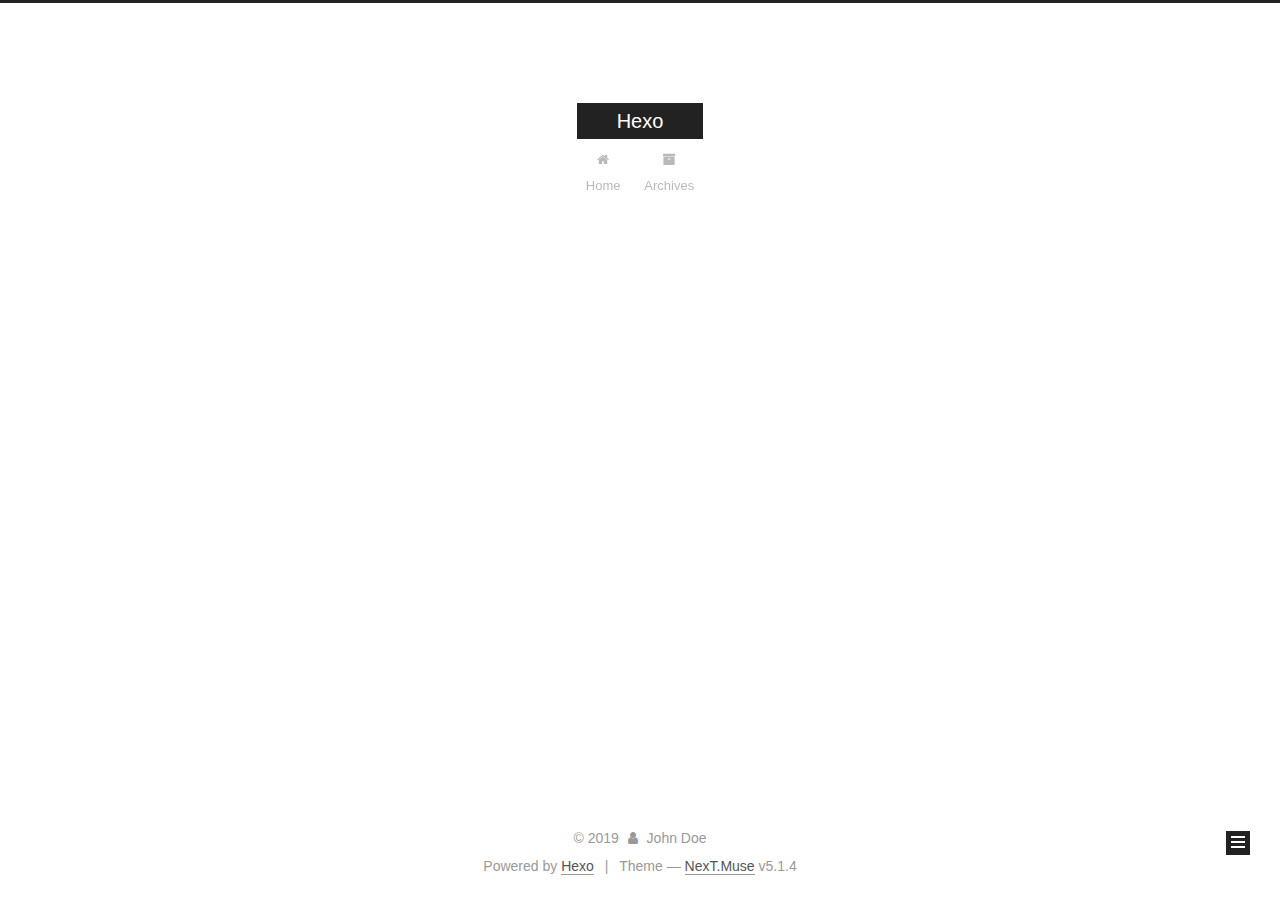
==== commit e6432428: "Site updated: 2019-03-03 21:23:11" ====
--- a/archives/index.html
+++ b/archives/index.html
@@ -81,7 +81,7 @@
 
 <meta property="og:type" content="website">
 <meta property="og:title" content="Hexo">
-<meta property="og:url" content="http://yoursite.com/archives/index.html">
+<meta property="og:url" content="http://CBird2018.github.io/archives/index.html">
 <meta property="og:site_name" content="Hexo">
 <meta property="og:locale" content="default">
 <meta name="twitter:card" content="summary">
@@ -115,7 +115,7 @@
 
 
 
-  <link rel="canonical" href="http://yoursite.com/archives/">
+  <link rel="canonical" href="http://CBird2018.github.io/archives/">
 
 
 
--- a/css/main.css
+++ b/css/main.css
@@ -1822,7 +1822,7 @@
   width: 4px;
   height: 4px;
   border-radius: 50%;
-  background: #2ed514;
+  background: #4d6fc1;
 }
 .links-of-blogroll {
   font-size: 13px;
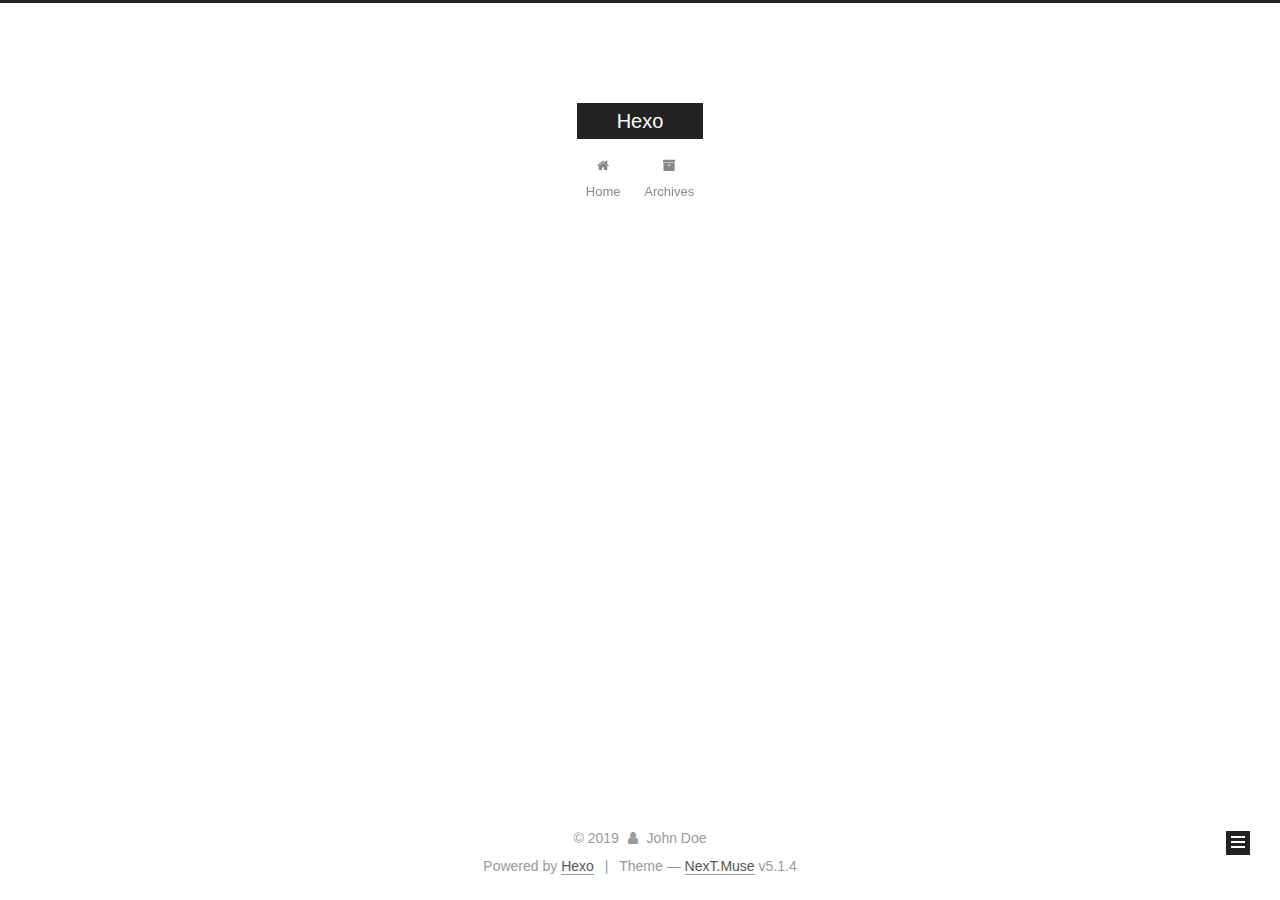
==== commit c9ad7bcb: "Site updated: 2019-03-03 21:50:19" ====
--- a/archives/index.html
+++ b/archives/index.html
@@ -81,7 +81,7 @@
 
 <meta property="og:type" content="website">
 <meta property="og:title" content="Hexo">
-<meta property="og:url" content="http://CBird2018.github.io/archives/index.html">
+<meta property="og:url" content="https://cbird2018.github.io/archives/index.html">
 <meta property="og:site_name" content="Hexo">
 <meta property="og:locale" content="default">
 <meta name="twitter:card" content="summary">
@@ -115,7 +115,7 @@
 
 
 
-  <link rel="canonical" href="http://CBird2018.github.io/archives/">
+  <link rel="canonical" href="https://cbird2018.github.io/archives/">
 
 
 
--- a/css/main.css
+++ b/css/main.css
@@ -1822,7 +1822,7 @@
   width: 4px;
   height: 4px;
   border-radius: 50%;
-  background: #4d6fc1;
+  background: #ffffec;
 }
 .links-of-blogroll {
   font-size: 13px;
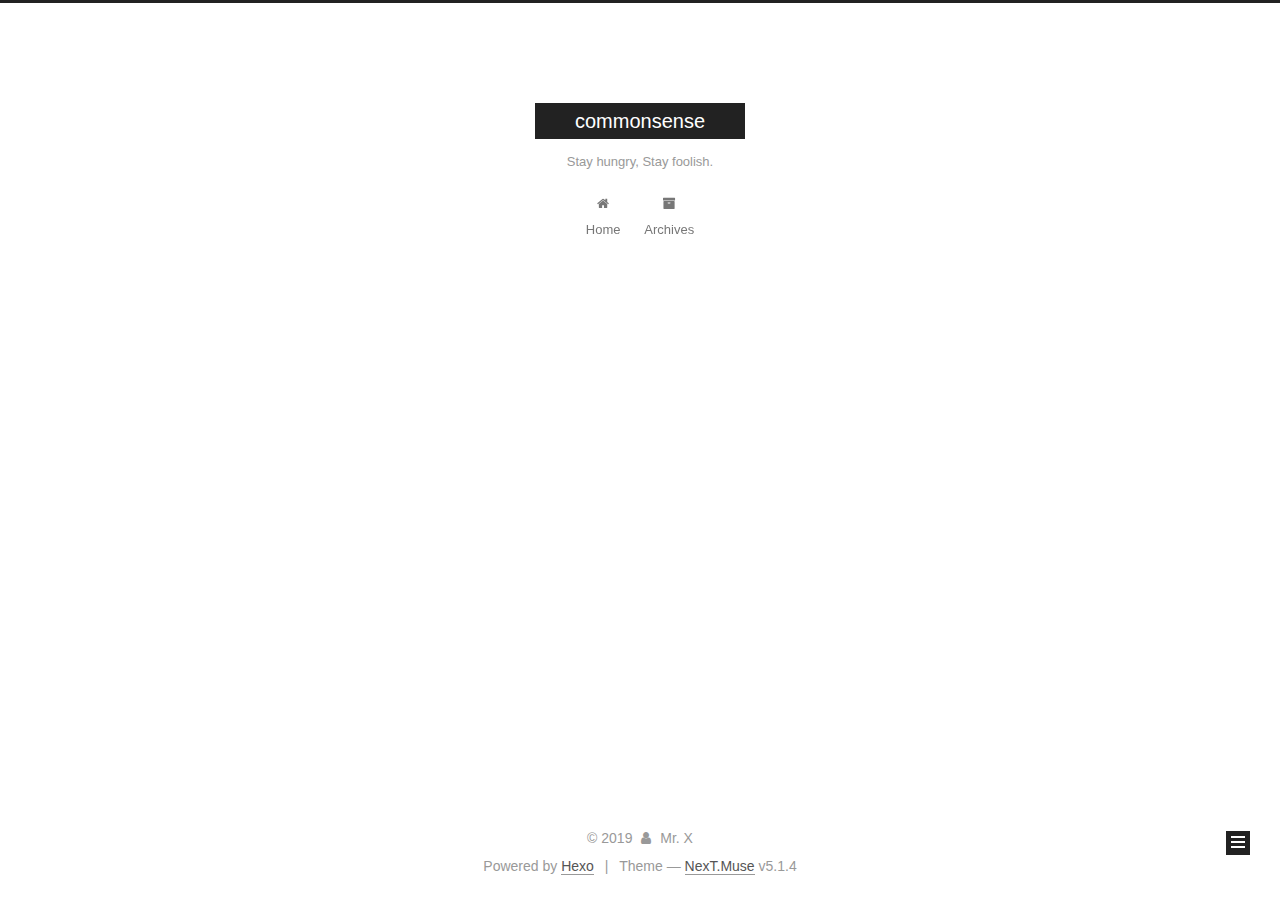
==== commit b2ccf6f5: "Site updated: 2019-03-03 22:00:06" ====
--- a/archives/index.html
+++ b/archives/index.html
@@ -79,13 +79,14 @@
 
 
 
+<meta name="keywords" content="investment computer math English">
 <meta property="og:type" content="website">
-<meta property="og:title" content="Hexo">
+<meta property="og:title" content="commonsense">
 <meta property="og:url" content="https://cbird2018.github.io/archives/index.html">
-<meta property="og:site_name" content="Hexo">
+<meta property="og:site_name" content="commonsense">
 <meta property="og:locale" content="default">
 <meta name="twitter:card" content="summary">
-<meta name="twitter:title" content="Hexo">
+<meta name="twitter:title" content="commonsense">
 
 
 
@@ -121,7 +122,7 @@
 
 
 
-  <title>Archive | Hexo</title>
+  <title>Archive | commonsense</title>
   
 
 
@@ -151,12 +152,12 @@
     <div class="custom-logo-site-title">
       <a href="/" class="brand" rel="start">
         <span class="logo-line-before"><i></i></span>
-        <span class="site-title">Hexo</span>
+        <span class="site-title">commonsense</span>
         <span class="logo-line-after"><i></i></span>
       </a>
     </div>
       
-        <p class="site-subtitle"></p>
+        <p class="site-subtitle">Stay hungry, Stay foolish.</p>
       
   </div>
 
@@ -312,7 +313,7 @@
         <div class="site-overview">
           <div class="site-author motion-element" itemprop="author" itemscope itemtype="http://schema.org/Person">
             
-              <p class="site-author-name" itemprop="name">John Doe</p>
+              <p class="site-author-name" itemprop="name">Mr. X</p>
               <p class="site-description motion-element" itemprop="description"></p>
           </div>
 
@@ -368,7 +369,7 @@
   <span class="with-love">
     <i class="fa fa-user"></i>
   </span>
-  <span class="author" itemprop="copyrightHolder">John Doe</span>
+  <span class="author" itemprop="copyrightHolder">Mr. X</span>
 
   
 </div>
--- a/css/main.css
+++ b/css/main.css
@@ -1822,7 +1822,7 @@
   width: 4px;
   height: 4px;
   border-radius: 50%;
-  background: #ffffec;
+  background: #d0fffe;
 }
 .links-of-blogroll {
   font-size: 13px;
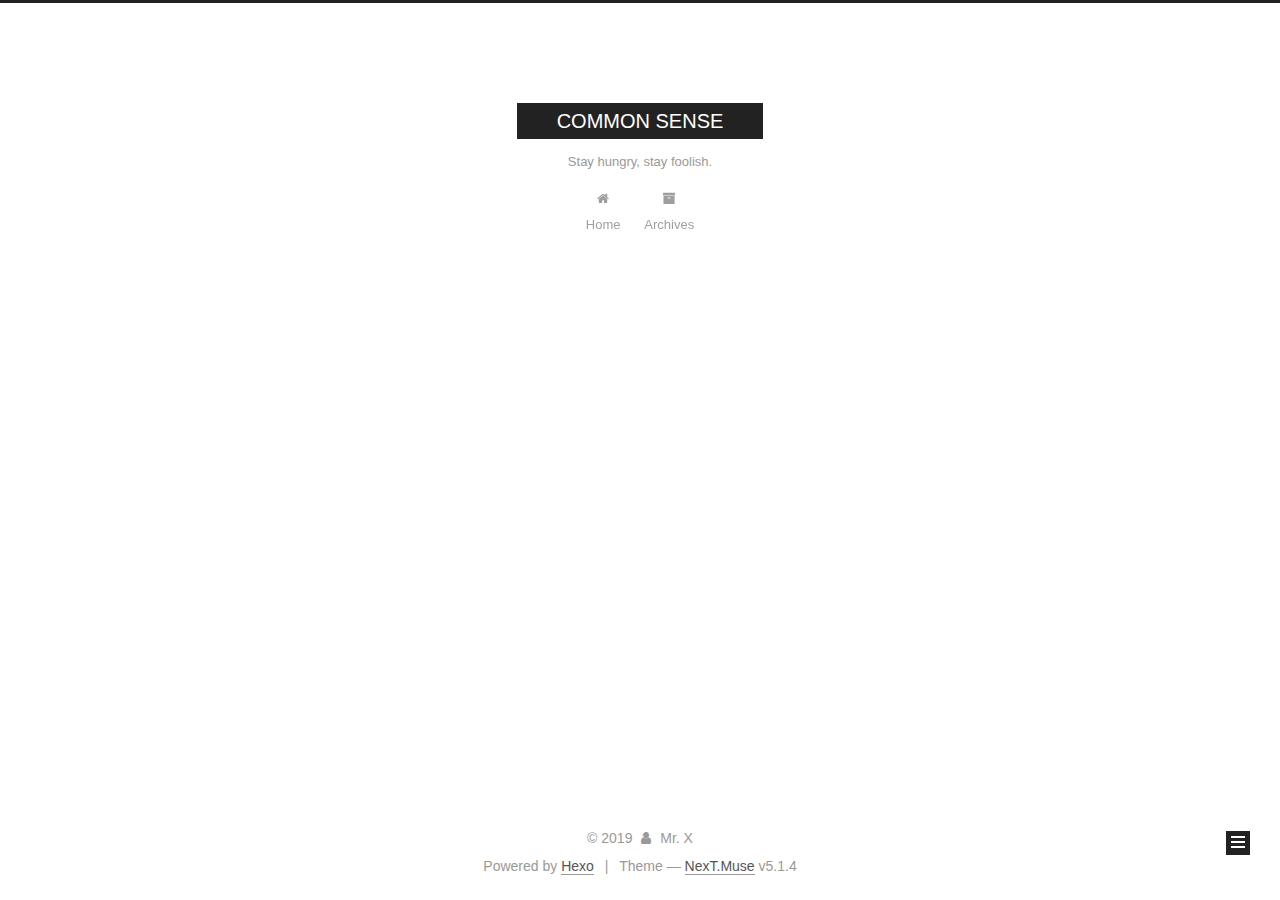
==== commit a3e0168f: "Site updated: 2019-03-03 22:08:25" ====
--- a/archives/index.html
+++ b/archives/index.html
@@ -81,12 +81,12 @@
 
 <meta name="keywords" content="investment computer math English">
 <meta property="og:type" content="website">
-<meta property="og:title" content="commonsense">
+<meta property="og:title" content="COMMON SENSE">
 <meta property="og:url" content="https://cbird2018.github.io/archives/index.html">
-<meta property="og:site_name" content="commonsense">
+<meta property="og:site_name" content="COMMON SENSE">
 <meta property="og:locale" content="default">
 <meta name="twitter:card" content="summary">
-<meta name="twitter:title" content="commonsense">
+<meta name="twitter:title" content="COMMON SENSE">
 
 
 
@@ -122,7 +122,7 @@
 
 
 
-  <title>Archive | commonsense</title>
+  <title>Archive | COMMON SENSE</title>
   
 
 
@@ -152,12 +152,12 @@
     <div class="custom-logo-site-title">
       <a href="/" class="brand" rel="start">
         <span class="logo-line-before"><i></i></span>
-        <span class="site-title">commonsense</span>
+        <span class="site-title">COMMON SENSE</span>
         <span class="logo-line-after"><i></i></span>
       </a>
     </div>
       
-        <p class="site-subtitle">Stay hungry, Stay foolish.</p>
+        <p class="site-subtitle">Stay hungry, stay foolish.</p>
       
   </div>
 
--- a/css/main.css
+++ b/css/main.css
@@ -1822,7 +1822,7 @@
   width: 4px;
   height: 4px;
   border-radius: 50%;
-  background: #d0fffe;
+  background: #6a860a;
 }
 .links-of-blogroll {
   font-size: 13px;
